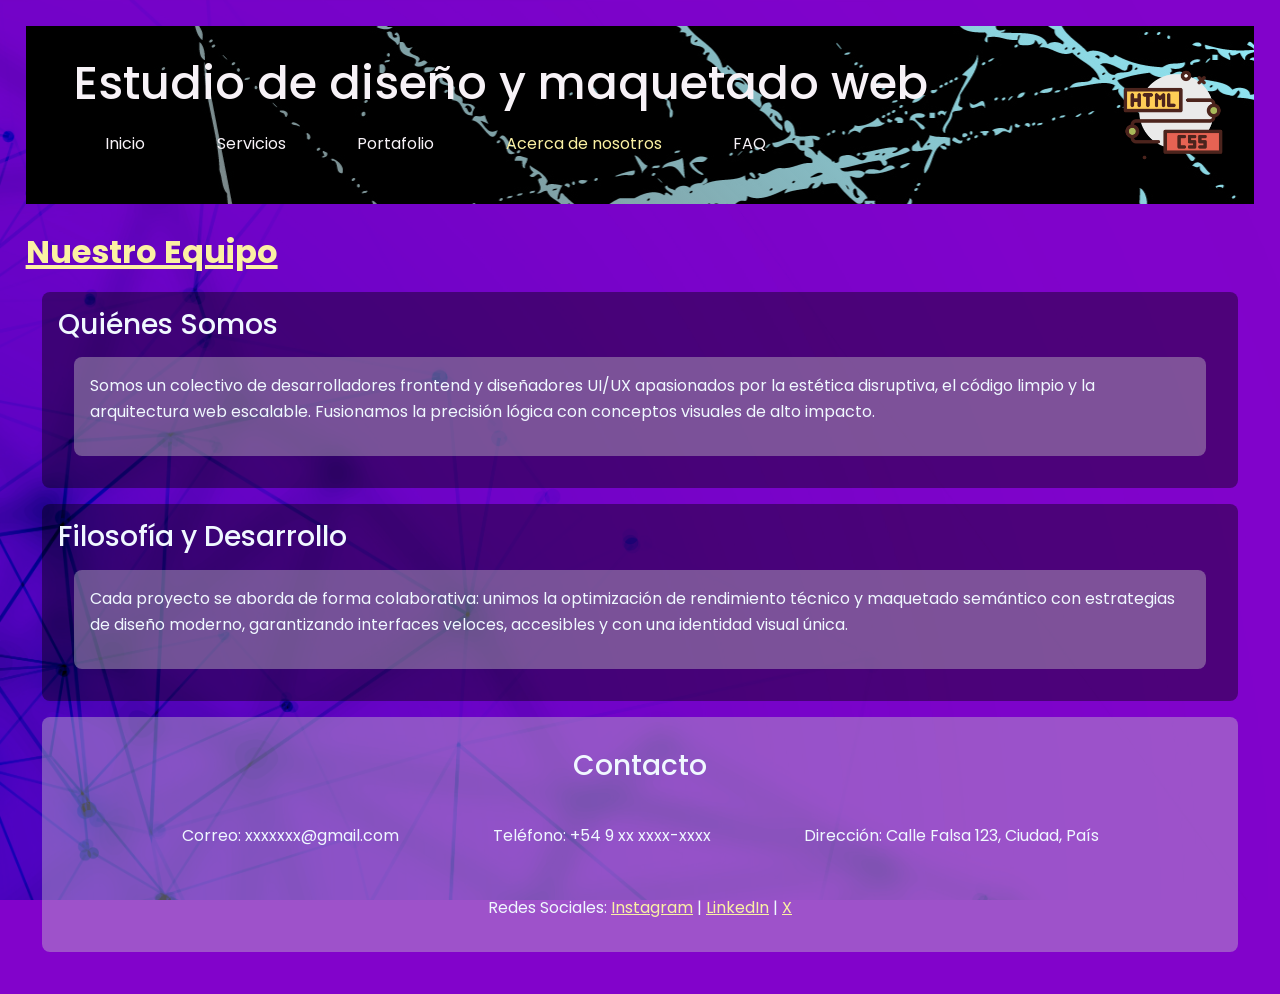
==== pages/acerca-nosotros.html @ e00a9c11 "funcionalidad:Estructura Inicial del proyecto con Boostrap, Grid, Flex y layout responsivo" ====
<!DOCTYPE html>
<html lang="es">
<head>
    <meta charset="UTF-8">
    <meta name="viewport" content="width=device-width, initial-scale=1.0">
    <title>Acerca de nosotros | Maquetado Web</title>
    <!-- Bootstrap -->
    <link href="https://cdn.jsdelivr.net/npm/bootstrap@5.3.3/dist/css/bootstrap.min.css" rel="stylesheet">
    <link rel="stylesheet" href="../css/style.css">
</head>
<body>
    <header class="header-principal">
        <div class="header-content">
            <h1>Estudio de diseño y maquetado web</h1>
            
            <!-- Navbar de Bootstrap -->
            <nav class="navbar navbar-expand-lg" data-bs-theme="dark">
                <div class="container-fluid navegacion">
                    <button class="navbar-toggler boton-menu" type="button" data-bs-toggle="collapse" data-bs-target="#navbarNav" aria-controls="navbarNav" aria-expanded="false" aria-label="Toggle navigation">
                        <span class="navbar-toggler-icon"></span>
                    </button>
                    
                    <div class="collapse navbar-collapse" id="navbarNav">
                        <div class="navbar-nav mi-navbar-links">
                            <a class="nav-link" href="../index.html">Inicio</a>
                            <a class="nav-link" href="./servicios.html">Servicios</a>
                            <a class="nav-link" href="./portafolio.html">Portafolio</a>
                            <a class="nav-link active" aria-current="page" href="./acerca-nosotros.html">Acerca de nosotros</a>
                            <a class="nav-link" href="./faq.html">FAQ</a>
                        </div>
                    </div>
                </div>
            </nav>
        </div>
        
        <img src="../assets/img/codigo.png" alt="Imagen de logo con html y css" class="logo-header">
    </header>

    <main>
        <!-- Título principal de la sección -->
        <h2>Nuestro Equipo</h2>
        
        <!-- Bloque 1: Visión del estudio -->
        <section>
            <h3>Quiénes Somos</h3>
            <article>
                <p>Somos un colectivo de desarrolladores frontend y diseñadores UI/UX apasionados por la estética disruptiva, el código limpio y la arquitectura web escalable. Fusionamos la precisión lógica con conceptos visuales de alto impacto.</p>
            </article>
        </section>

        <!-- Bloque 2: Enfoque técnico -->
        <section>
            <h3>Filosofía y Desarrollo</h3>
            <article>
                <p>Cada proyecto se aborda de forma colaborativa: unimos la optimización de rendimiento técnico y maquetado semántico con estrategias de diseño moderno, garantizando interfaces veloces, accesibles y con una identidad visual única.</p>
            </article>
        </section>
    </main>

    <footer>
        <div class="footer-content">
            <h3>Contacto</h3>
            
            <div class="footer-info">
                <p>Correo: xxxxxxx@gmail.com</p>
                <p>Teléfono: +54 9 xx xxxx-xxxx</p>
                <p>Dirección: Calle Falsa 123, Ciudad, País</p>
            </div>
            
            <div class="footer-social">
                <span>Redes Sociales:</span>
                <a href="#">Instagram</a> | 
                <a href="#">LinkedIn</a> | 
                <a href="#">X</a>
            </div>
        </div>
    </footer>
    <!-- Bootstrap JS -->
    <script src="https://cdn.jsdelivr.net/npm/bootstrap@5.3.3/dist/js/bootstrap.bundle.min.js"></script>
</body>
</html>
---- css/style.css ----
/*Family-font: Poppins*/
@import url('https://fonts.googleapis.com/css2?family=Poppins:ital,wght@0,300;0,400;0,500;0,600;0,700;1,300;1,400;1,500;1,600;1,700&display=swap'); /*uso "@import" para optimizar la cantidad de líneas de código*/

:root {
    /* Color principal del sitio (Rosa vibrante)*/
    --color-primary: #8203cb;
    /* Texto principal y general del cuerpo(Contraste sobre fondo oscuro) */
    --color-text-main: #f0f8ff;
    /* Capas oscuras para degradados del header (disimula el contraste de los enlaces del <nav>)*/
    --color-gradient-dark: rgb(28 28 28 / 60%);
    /* Capas rosas para colorear las partes blancas del fondo */
    --color-gradient-light: rgba(138, 231, 245, 0.95);
    /* Fondo semitransparente para contrastar entre las letras y el fondo*/
    --color-box-bg: rgb(0 0 0 / 40%);
    /* Color de fondo para textos de segunda jerarquía */
    --color-box-bg2: rgba(200, 200, 200, 0.4);
    /* Color de los enlaces de navegación y subtítulos */
    --color-secondary: #fbf1a3;
    /* Tipografía para el título principal (H1) */
    --color-h-1: #f7f2f7;
}
*{
    margin: 0;
    padding: 0;
    box-sizing: border-box;
 }

/*  ==========================================
    ESTILOS GENERALES Y CONFIGURACION DE FONDO
    ========================================== */

body{
    font-family: "Poppins", sans-serif;
    background-color: var(--color-primary);
    /*Se toma un fondo de tono claro para que el color coincida acorde al utilizado en el codigo mediante el blend*/
    background-image: url('../assets/img/bg2.jpg');
    background-blend-mode:multiply;
    background-repeat: no-repeat;
    background-size: cover;
    background-position: center;
    background-attachment: fixed;
    min-height: 100vh;
    min-width: 100%; /* estas dimensiones ya cumplen funciones responsive ------*/
    font-size: 1rem;
    font-weight: 400;
    color: var(--color-text-main);
    padding: 2%; 
    }

/*  ================================
    ENCABEZADO Y PANEL DE NAVEGACIÓN
    ================================ */

header{ /*Este elemento es para contener las configuraciones de fondo y el paddding*/
    background-image:linear-gradient(45deg, var(--color-gradient-dark), var(--color-gradient-light)), url('../assets/img/headerbg.jpg');
    background-blend-mode: multiply;
    padding: 1.5rem 1rem; /* 1.5rem arriba/abajo y 1rem a los laterales */
    margin: 0 0 1.5rem 0;
    }
.header-principal { /*Separar entre contenedores flex y fondo */
    display: flex;
    flex-direction: column;          /* mobile-first */
    align-items: center;          
    width:100%;
}
h1{
    font-size: clamp(2rem, 8vw, 2.9rem); /* Se adapta dinámicamente sin romper */
    line-height: 1.1;
    color: var(--color-h-1);
    text-align: center;
    }

@media (max-width: 768px) { /*Que los enlaces panel de navegación se adapte a pantallas medianas y se apile en una columna*/
    .navegacion{
        display: flex;
        flex-direction: column;
        align-items: center;
        width: 100%;
    }
}
.boton-menu{--bs-navbar-color: var(--color-h-1);
background-color: var(--color-box-bg);
border: var(--bs-border-width) var(--color-h-1);}
.mi-navbar-links{
    --bs-navbar-hover-color: var(--color-secondary);
    --bs-navbar-active-color: var(--color-secondary);
    --bs-navbar-toggler-icon-bg: url(data:image/svg+xml,%3csvg xmlns='http://www.w3.org/2000/svg' viewBox='0 0 30 30'%3e%3cpath stroke='rgba%28255, 255, 255, 0.55%29' stroke-linecap='round' stroke-miterlimit='10' stroke-width='2' d='M4 7h22M4 15h22M4 23h22'/%3e%3c/svg%3e);
}

/* Contenedor de los enlaces */
.mi-navbar-links {
    display: flex;
    flex-wrap: wrap;
    width: 85%;
    justify-content: space-around;
    margin-left: 1rem;
    --bs-nav-link-color: var(--color-h-1);
}
 
.logo-header{
    max-width: 130px;
    height: auto;
    }

/*  ========================================
    ESTILOS GENERALES DE LOS CONTENIDOS MAIN
    ======================================== */

section{
    margin: 1rem;
    padding: 1rem;
    background-color: var(--color-box-bg); /*El fondo de contraste se incluye aqui para que no se rompa el diseño al agregar margin_bottom para incluir espaciado entre entre parrafos distintos*/
    border-radius: 0.5rem;
    }
h2{
    color: var(--color-secondary);
    font-size: 2rem;
    font-weight: 700;
    line-height: 1.5;
    text-decoration:underline;
    text-decoration-color: var(--color-secondary);
    text-decoration-thickness: 0.25rem; /*grosor seleccionado mediante DevTools*/
    }
h3{
    margin-bottom: 0.5rem;
}
p{
    line-height: 1.6;
    margin-bottom: 1rem;
}
article{
    margin: 1rem;
    padding: 1rem; /*necesarios para una estetica mas tridimencional y dandole mas profundidad a la jerarquia de los elementos*/
    background-color: var(--color-box-bg2); /*segunda capa de color para aumentar la opacidad y resaltar jerarquias menores*/
    border-radius: 0.5rem;
}

/*  ============================
    ESTILOS GENERALES DEL FOOTER
    ============================*/
    
footer {
    /* Usamos grid también para el contenedor general del footer */
    display: grid;
    grid-template-columns: 1fr;
    justify-items: center; /* Centra horizontalmente los elementos hijos */
    padding: 2rem 1rem;
    background-color: var(--color-box-bg2);
    border-radius: 0.5rem;
    margin: 1rem;
}
.footer-content {
    display: grid;
    /* En celular se apilan en una sola columna */
    grid-template-columns: 1fr;
    gap: 2rem;
    width: 100%;
    justify-items: center; /* Centra el contenido de las secciones */
    text-align: center;
}
.footer-info {
    display: grid;
    grid-template-columns: 1fr;
    gap: 1rem;
    justify-items: center;
}

footer a {
    color: var(--color-secondary);
    text-decoration: underline;
}

footer a:hover {
    color: var(--gradient-dark);
}

/*  ===========================
    ESTILOS PARA INDEX.HTML
    ===========================*/

.index-grid{
    display: grid; /*asegura que la vista sea correcta en mobile*/
    grid-template-columns: 1fr;
    gap:1.5rem;
    padding: 1rem;
    width:100%;
}

/*  ===========================
    ESTILOS PARA SERVICIOS.HTML
    ===========================*/

.project-container {
    display: flex;
    flex-direction: row; /*necesito que las cartas se alineen horizontalmente*/
    flex-wrap: wrap;
    gap: 1rem;
    border-radius: 0.5rem;
    margin: 20px 10px;
}

.project-card {
    display: flex;
    flex-direction: column;
    flex-wrap: wrap;
    align-items: center;
    background-color: var(--color-box-bg);
    flex: 1 1 30%; /* Se estiran o encogen, pero no bajan del tercio de pantalla */
    margin: 0 0 20px 0 /*Para separar los H3 del contenido de las cartas*/;
    padding: 15px;
}

.card-content {
    display: flex;
    flex-direction: column; /*asegura un comportamiento ordenado del texto*/
    flex-wrap: wrap;
    margin: 1rem;
    padding: 1rem;
    background-color: var(--color-box-bg2);
    border-radius: 0.5rem;
}

/* --- Estilo para pagina de servicios --- */
.seccion-servicios {
    margin: 2rem auto;
    padding: 1rem;
    max-width: 1200px; /* Para que no se estire de más en pantallas gigantes */
}

/* --- DISEÑO BASE MOBILE-FIRST: Apilado a una columna --- */
.servicios-grid {
    display: grid;
    grid-template-columns: 1fr;
    gap: 1.5rem;
    margin-top: 1.5rem;
}

/* --- Estilo de cada tarjeta de servicio --- */
.card-servicios {
    background-color: var(--color-box-bg);
    border-radius: 0.5rem;
    padding: 1.5rem;
    border: 1px solid rgba(255, 255, 255, 0.1);
}

.card-servicios img{
    margin-top:auto;
    margin-bottom:auto; /*dividen el espacio sobrante del contenedor para centrar la imagen*/
    width: 100%;
    max-width: 100%;
    border-radius: 0.5rem;

}

/* ============
   CAROUSEL FAQ
   ============ */

#faqCarousel {
    max-width: 90%;
    margin: 2rem auto; /* Espaciado alrededor del carrusel */
}

.carousel-content {
    background-color: var(--color-box-bg);
    padding: 2rem 4.5rem; /*padding horizontal para alejar el texto de las flechas de desplazamiento del carrusel*/
    border-radius: 0.5rem;
    text-align: center;
    min-height: 40vh;
    display: flex;
    flex-direction: column;
    justify-content: center;
}

.carousel-content h3 {
    color: var(--color-secondary);
    font-size: 1.4rem;
}

.carousel-content p {
    color: var(--color-text-main);
    margin: 1rem 2rem;
    line-height: 1.6;
}

/* Controles (flechas) */
.carousel-control-prev-icon {
    position: relative;
    left: -20px; /* Ajusta la posición de la flecha izquierda */
    width: 2rem;
}
.carousel-control-next-icon {
    position: relative;
    right: -20px; /* Ajusta la posición de la flecha derecha */
    width: 2rem;
}

/* Indicadores (puntitos) */
.carousel-indicators [data-bs-target] {
    background-color: var(--color-secondary);
    width: 10px;
    height: 10px;
    border-radius: 50%;
}

@media (min-width: 768px){
.header-principal {
    display: flex;
    flex-direction: row;          /* Distribuye izquierda y derecha en una misma línea */
    justify-content: space-between; /* Separa los extremos: bloque de texto izquierda, logo derecha */
    align-items: center;          /* Centra el logo verticalmente con respecto a todo el bloque de la izquierda */
}
.panelnav{
    gap: 1rem;                    /* Espacio prolijo entre título y barra de navegación */
}
.ulnav{
    flex-direction:row;
    width: 100%;
    justify-content: flex-start; /*ajusta el panel de navegación a la izquierda, justo debajo del H1*/
    }
}

/* --- BREAKPOINT DESKTOP (1024px) --- */
@media (min-width: 1024px) {

/*  ===========================
    ESTILOS PARA INDEX.HTML
    ===========================*/
header h1{
    margin-left: 2rem;
    }
.index-grid{
    display: grid;
    grid-template-columns: repeat(2, 1fr);
    grid-template-areas:
        "section1 section1"
        "section2 section3"
        "section4 section4";
    gap:0 ;
}
    .section1 { grid-area: section1; margin-bottom: 0;}
    .section2 { grid-area: section2; margin-right: 0.25rem;}
    .section3 { grid-area: section3; margin-left: 0.25rem;}
    .section4 { grid-area: section4; margin-top: 0;}

/*  ===========================
    ESTILOS PARA SERVICIOS.HTML
    ===========================*/

    .servicios-grid {
        /* Dos columnas iguales para repartir el espacio derecho e izquierdo */
        grid-template-columns: 1fr 1fr;
        grid-template-rows: 1fr 1.5fr;
        grid-template-areas: 
            "html-card diseno-card"
            "html-card optimizacion-card";
    }
    /* Asignación de cada artículo a su área correspondiente */
    .card-html {
        grid-area: html-card;
        display:flex; /*anida flex para ocupar la totalidad del espacio de la tarjeta*/
        flex-direction: column; /*mantiene la imagen debajo del texto */
        justify-content: flex-start;
        align-items: center;
    }
    .card-texto {
    width: 100%;
    text-align: left;
    gap: 1rem; /* Crea un espacio entre el h3 y el p */
}

    .card-diseno {
        grid-area: diseno-card;
    }

    .card-optimizacion {
        grid-area: optimizacion-card;
    }
/* ====================
   FOOTER DE ESCRITORIO
   ====================*/
.footer-content {
        grid-template-columns: 1fr;
        gap: 2rem;
        align-items: center;
        justify-items: center;
    }

.footer-info {
        grid-template-columns: repeat(3, 1fr);
        text-align: left;
        justify-items: start;
    }
}
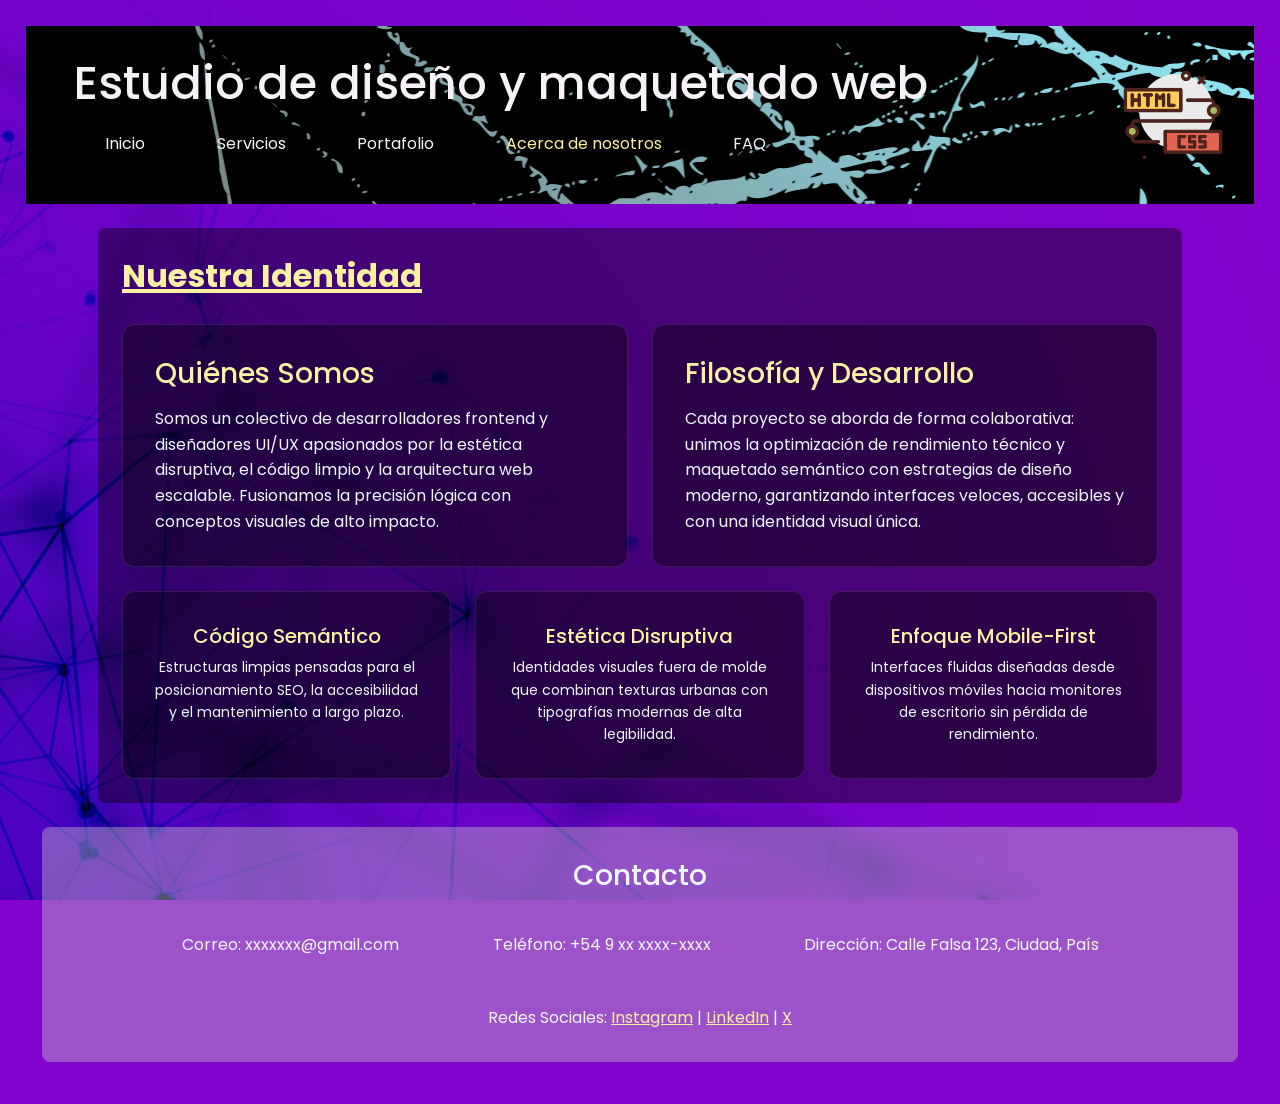
==== commit f6fe4e17: "feat: estructurar pagina acerca de nosotros con cards de Bootstrap y estilos personalizados" ====
--- a/pages/acerca-nosotros.html
+++ b/pages/acerca-nosotros.html
@@ -4,8 +4,13 @@
     <meta charset="UTF-8">
     <meta name="viewport" content="width=device-width, initial-scale=1.0">
     <title>Acerca de nosotros | Maquetado Web</title>
+    <!-- Preconnect con Google Fonts para reducir la latencia-->
+    <link rel="preconnect" href="https://fonts.googleapis.com">
+    <link rel="preconnect" href="https://fonts.gstatic.com" crossorigin>
+    <link href="https://fonts.googleapis.com/css2?family=Poppins:ital,wght@0,300;0,400;0,500;0,600;0,700;1,300;1,400;1,500;1,600;1,700&display=swap" rel="stylesheet">
     <!-- Bootstrap -->
     <link href="https://cdn.jsdelivr.net/npm/bootstrap@5.3.3/dist/css/bootstrap.min.css" rel="stylesheet">
+    <!-- Mis estilos -->
     <link rel="stylesheet" href="../css/style.css">
 </head>
 <body>
@@ -36,26 +41,72 @@
         <img src="../assets/img/codigo.png" alt="Imagen de logo con html y css" class="logo-header">
     </header>
 
-    <main>
-        <!-- Título principal de la sección -->
-        <h2>Nuestro Equipo</h2>
-        
-        <!-- Bloque 1: Visión del estudio -->
-        <section>
-            <h3>Quiénes Somos</h3>
-            <article>
-                <p>Somos un colectivo de desarrolladores frontend y diseñadores UI/UX apasionados por la estética disruptiva, el código limpio y la arquitectura web escalable. Fusionamos la precisión lógica con conceptos visuales de alto impacto.</p>
-            </article>
-        </section>
+<main class="container my-4">
+    <section class="p-4">
+        <h2 class="mb-4">Nuestra Identidad</h2>
 
-        <!-- Bloque 2: Enfoque técnico -->
-        <section>
-            <h3>Filosofía y Desarrollo</h3>
-            <article>
-                <p>Cada proyecto se aborda de forma colaborativa: unimos la optimización de rendimiento técnico y maquetado semántico con estrategias de diseño moderno, garantizando interfaces veloces, accesibles y con una identidad visual única.</p>
-            </article>
-        </section>
-    </main>
+        <!-- Fila principal: Dos columnas lado a lado en escritorio -->
+        <div class="row g-4 mb-4">
+            <div class="col-12 col-lg-6">
+                <div class="card card-grunge h-100 p-3">
+                    <div class="card-body">
+                        <h3 class="card-title mb-3" style="color: var(--color-secondary);">Quiénes Somos</h3>
+                        <p class="card-text">
+                            Somos un colectivo de desarrolladores frontend y diseñadores UI/UX apasionados por la estética disruptiva, el código limpio y la arquitectura web escalable. Fusionamos la precisión lógica con conceptos visuales de alto impacto.
+                        </p>
+                    </div>
+                </div>
+            </div>
+
+            <div class="col-12 col-lg-6">
+                <div class="card card-grunge h-100 p-3">
+                    <div class="card-body">
+                        <h3 class="card-title mb-3" style="color: var(--color-secondary);">Filosofía y Desarrollo</h3>
+                        <p class="card-text" >
+                            Cada proyecto se aborda de forma colaborativa: unimos la optimización de rendimiento técnico y maquetado semántico con estrategias de diseño moderno, garantizando interfaces veloces, accesibles y con una identidad visual única.
+                        </p>
+                    </div>
+                </div>
+            </div>
+        </div>
+
+        <!-- Fila secundaria: 3 pilares en tarjetas compactas de Bootstrap -->
+        <div class="row g-4">
+            <div class="col-12 col-md-4">
+                <div class="card card-grunge h-100 p-3 text-center">
+                    <div class="card-body">
+                        <h4 class="h5 mb-2" style="color: var(--color-secondary);">Código Semántico</h4>
+                        <p class="card-text small mb-0">
+                            Estructuras limpias pensadas para el posicionamiento SEO, la accesibilidad y el mantenimiento a largo plazo.
+                        </p>
+                    </div>
+                </div>
+            </div>
+
+            <div class="col-12 col-md-4">
+                <div class="card card-grunge h-100 p-3 text-center">
+                    <div class="card-body">
+                        <h4 class="h5 mb-2" style="color: var(--color-secondary);">Estética Disruptiva</h4>
+                        <p class="card-text small mb-0">
+                            Identidades visuales fuera de molde que combinan texturas urbanas con tipografías modernas de alta legibilidad.
+                        </p>
+                    </div>
+                </div>
+            </div>
+
+            <div class="col-12 col-md-4">
+                <div class="card card-grunge h-100 p-3 text-center">
+                    <div class="card-body">
+                        <h4 class="h5 mb-2" style="color: var(--color-secondary);">Enfoque Mobile-First</h4>
+                        <p class="card-text small mb-0">
+                            Interfaces fluidas diseñadas desde dispositivos móviles hacia monitores de escritorio sin pérdida de rendimiento.
+                        </p>
+                    </div>
+                </div>
+            </div>
+        </div>
+    </section>
+</main>
 
     <footer>
         <div class="footer-content">
--- a/css/style.css
+++ b/css/style.css
@@ -1,6 +1,3 @@
-/*Family-font: Poppins*/
-@import url('https://fonts.googleapis.com/css2?family=Poppins:ital,wght@0,300;0,400;0,500;0,600;0,700;1,300;1,400;1,500;1,600;1,700&display=swap'); /*uso "@import" para optimizar la cantidad de líneas de código*/
-
 :root {
     /* Color principal del sitio (Rosa vibrante)*/
     --color-primary: #8203cb;
@@ -32,7 +29,6 @@
 body{
     font-family: "Poppins", sans-serif;
     background-color: var(--color-primary);
-    /*Se toma un fondo de tono claro para que el color coincida acorde al utilizado en el codigo mediante el blend*/
     background-image: url('../assets/img/bg2.jpg');
     background-blend-mode:multiply;
     background-repeat: no-repeat;
@@ -40,7 +36,7 @@
     background-position: center;
     background-attachment: fixed;
     min-height: 100vh;
-    min-width: 100%; /* estas dimensiones ya cumplen funciones responsive ------*/
+    min-width: 100%;
     font-size: 1rem;
     font-weight: 400;
     color: var(--color-text-main);
@@ -186,13 +182,31 @@
     width:100%;
 }
 
-/*  ===========================
-    ESTILOS PARA SERVICIOS.HTML
+.index-grid section {
+    display: flex;
+    flex-direction: column;
+    justify-content: center;
+    align-items: flex-start;
+    padding: 1.5rem;
+}
+
+.index-grid .section1{
+    align-items: center;
+    text-align: center;
+}
+
+.index-grid .section4{
+    align-items: center;
+    text-align: center;
+}
+
+/*  ===========================
+    ESTILOS PARA PORTAFOLIO.HTML
     ===========================*/
 
 .project-container {
     display: flex;
-    flex-direction: row; /*necesito que las cartas se alineen horizontalmente*/
+    flex-direction: column; /*necesito que las cartas se alineen horizontalmente*/
     flex-wrap: wrap;
     gap: 1rem;
     border-radius: 0.5rem;
@@ -220,7 +234,10 @@
     border-radius: 0.5rem;
 }
 
-/* --- Estilo para pagina de servicios --- */
+/*  ===========================
+    ESTILOS PARA SERVICIOS.HTML
+    ===========================*/
+
 .seccion-servicios {
     margin: 2rem auto;
     padding: 1rem;
@@ -243,13 +260,29 @@
     border: 1px solid rgba(255, 255, 255, 0.1);
 }
 
-.card-servicios img{
-    margin-top:auto;
-    margin-bottom:auto; /*dividen el espacio sobrante del contenedor para centrar la imagen*/
-    width: 100%;
+.card-imagen {
+    display: flex;
+    flex-direction: column;
+    justify-content: center; /* Centra la imagen horizontalmente */
+    align-items: center; /* Centra la imagen verticalmente */
+    margin-top: 1rem;
+}
+.card-imagen img{
     max-width: 100%;
-    border-radius: 0.5rem;
-
+    max-height: auto; /* Limita la altura de la imagen para mantener la proporción */
+    border-radius: 0.5rem;
+    gap: 2rem; /* Espacio entre el texto y la imagen */
+
+}
+
+/*  =================================
+    ESTILOS PARA ACERCA-NOSOTROS.HTML
+    =================================*/
+    .card.card-grunge {
+    background-color: var(--color-box-bg);
+    color: var(--color-text-main);
+    border: 1px solid rgba(255, 255, 255, 0.1);
+    border-radius: 0.8rem;
 }
 
 /* ============
@@ -344,38 +377,66 @@
     .section4 { grid-area: section4; margin-top: 0;}
 
 /*  ===========================
+    ESTILOS PARA PORTAFOLIO.HTML
+    ===========================*/
+.project-container {
+    display: flex;
+    flex-direction: row; /*necesito que las cartas se alineen horizontalmente*/
+    flex-wrap: wrap;
+    gap: 1rem;
+    border-radius: 0.5rem;
+    margin: 20px 10px;
+}  
+    
+/*  ===========================
     ESTILOS PARA SERVICIOS.HTML
     ===========================*/
 
-    .servicios-grid {
-        /* Dos columnas iguales para repartir el espacio derecho e izquierdo */
-        grid-template-columns: 1fr 1fr;
-        grid-template-rows: 1fr 1.5fr;
-        grid-template-areas: 
-            "html-card diseno-card"
-            "html-card optimizacion-card";
-    }
+.servicios-grid {
+     /* Dos columnas iguales para repartir el espacio derecho e izquierdo */
+    grid-template-columns: 1fr 1fr;
+    grid-template-rows: 1fr 0.5fr;
+    grid-template-areas: 
+        "html-card diseno-card"
+        "html-card optimizacion-card";
+    }
+.card-servicios {
+    background-color: var(--color-box-bg, #1a0b2e);
+    border-radius: 0.8rem;
+    padding: 2rem;
+    display: flex;
+    flex-direction: column;
+    justify-content: space-around;
+    box-sizing: border-box;
+}
     /* Asignación de cada artículo a su área correspondiente */
-    .card-html {
-        grid-area: html-card;
-        display:flex; /*anida flex para ocupar la totalidad del espacio de la tarjeta*/
-        flex-direction: column; /*mantiene la imagen debajo del texto */
-        justify-content: flex-start;
-        align-items: center;
-    }
-    .card-texto {
+.card-html {
+    grid-area: html-card;
+    display:flex; /*anida flex para ocupar la totalidad del espacio de la tarjeta*/
+    flex-direction: column; /*mantiene la imagen debajo del texto */
+    justify-content: flex-start;
+    align-items: center;
+}
+.card-texto {
     width: 100%;
     text-align: left;
     gap: 1rem; /* Crea un espacio entre el h3 y el p */
 }
-
-    .card-diseno {
-        grid-area: diseno-card;
-    }
-
-    .card-optimizacion {
-        grid-area: optimizacion-card;
-    }
+.card-imagen {
+    width: 100%;
+    display: flex;
+    flex-direction: column;
+    justify-content: center; /* Centra la imagen horizontalmente */
+    align-items: center; /* Centra la imagen verticalmente */
+}
+
+.card-diseno {
+     grid-area: diseno-card;
+}
+
+.card-optimizacion {
+    grid-area: optimizacion-card;
+}
 /* ====================
    FOOTER DE ESCRITORIO
    ====================*/
